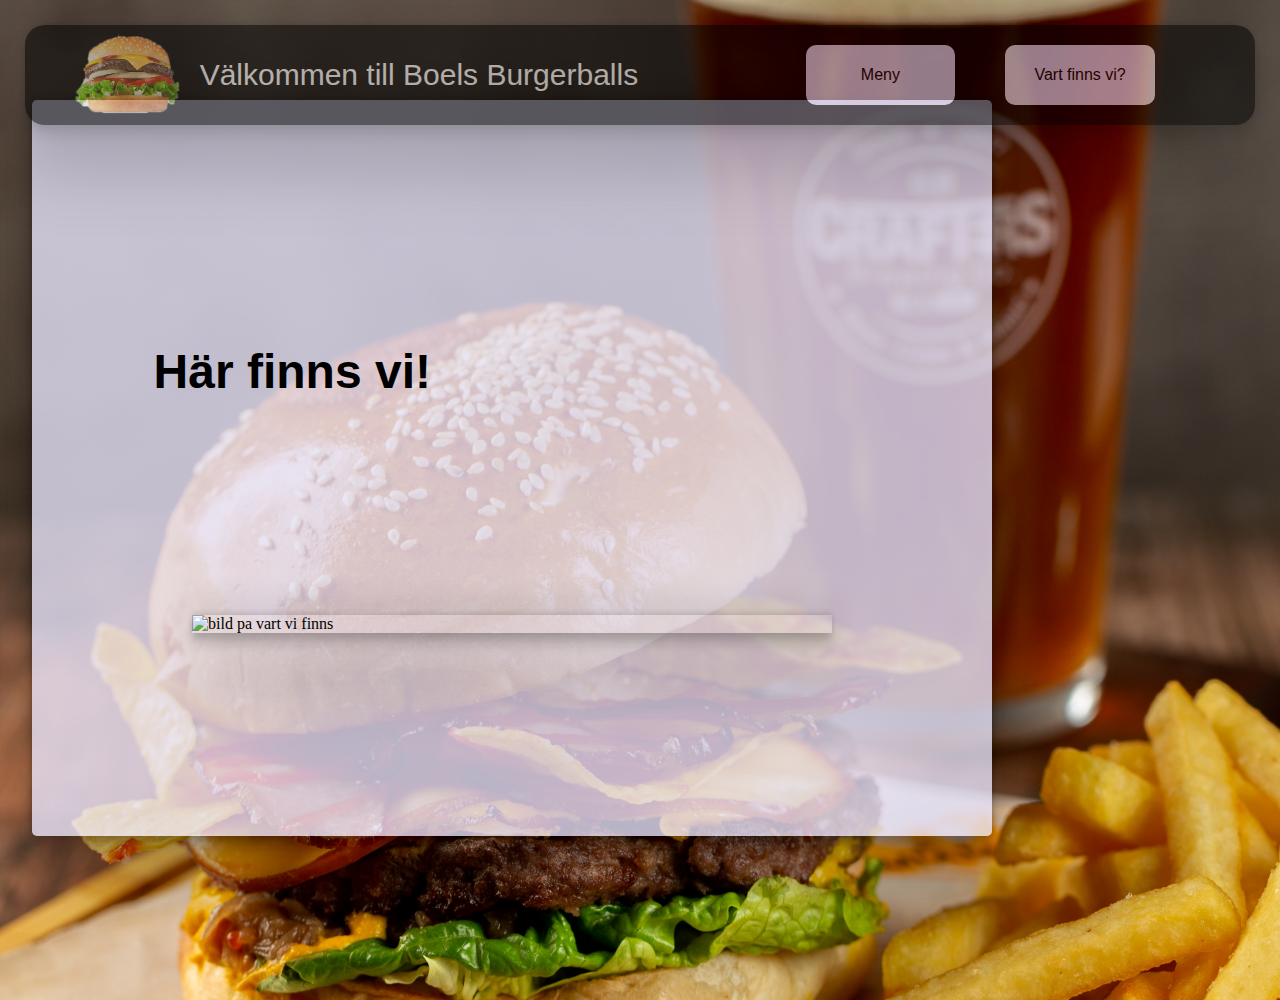
==== vart_finns_vi.html @ bd5e5066 "Under lovet har jag fortsatt med dem andra sidorna och detaljer på både bodyn och headern." ====
<!DOCTYPE html>
<html lang="en">
<head>
    <meta charset="UTF-8">
    <meta http-equiv="X-UA-Compatible" content="IE=edge">
    <meta name="viewport" content="width=device-width, initial-scale=1.0">
    <title>Boel's BurgerBalls</title>
    <link rel="stylesheet" href="css/style.css">
</head>
<body>
    <div id="container">
   
        <header>
            
            <a href="index.html"><img src="img/start_sida_3.png" alt="bild pa hamburgare" id="start_sida"></a>

            <h1 id="title">Välkommen till Boels Burgerballs</h1>
                
            <ul id="link_list">
                <li><a href="meny.html" class="meny_link">Meny</a></li>

                <li><a href="vart_finns_vi.html" class="meny_link">Vart finns vi?</a></li>
            </ul>
        </header>
            
        <div id="grid_wrapper">
            <div id="id_box">

                <div id="text_box">
                    
                    <h2 id="text_title">Här finns vi!</h2>
                    

                    <img src="img/Skärmbild(13).png" alt="bild pa vart vi finns" id="vart_finns_vi">
                    


                </div>
            
        
            </div>
    
        </div>


    </div>
</body>
</html>
---- css/style.css ----
* {
    margin: 0;
    padding: 0;
    box-sizing: border-box;

}

body, html {
    margin: 0;
    padding: 0;
    height: 100%;
    width: auto;   
}


#container {
    background-image: url("../img/jon-parry-4A9IELfRdwE-unsplash.jpg");
    background-size: 100%;
    background-position: center;
    height: 1000px;
    width: 100%;
    margin: 0;
    display: grid;
    grid-template-rows: 100px 1fr;
}


header {
    background-color: black;
    height: 100px;
    display: flex;
    align-items: center;
    justify-content: space-between;
    opacity: 55%;
    margin: 25px;
    border-radius: 20px;
    box-shadow: rgba(0, 0, 0, 0.25) 0px 54px 55px, rgba(0, 0, 0, 0.12) 0px -12px 30px, rgba(0, 0, 0, 0.12) 0px 4px 6px, rgba(0, 0, 0, 0.17) 0px 12px 13px, rgba(0, 0, 0, 0.09) 0px -3px 5px;
}

#title {
    display: flex;
    width: 505px;
    height: 100px;
    justify-content: center;
    align-items: center;
    color:white;
    font-family: sans-serif;
    font-size: 30px;
    font-weight: 500;
}

#link_list {
    list-style: none;
    display: flex;
    justify-content: end;
    align-items: center;
    width: 40%;
    margin: 75px;
}

.meny_link {
    display: flex;
    background: rgb(228, 225, 248);
    width: 11.7vw;
    height: 6.6vh;
    border-radius: 10px;
    text-decoration: none;
    justify-content: center;
    align-items: center;
    margin: 25px;
    font-family: Arial, Helvetica, sans-serif;
    color: black;
    transition: 0.4s;
}

.meny_link:hover {
    font-weight: bold;
    color: black;
    height: 7vh;
    width: 12.2vw;
}

#wrapper {
    display: flex;
    justify-content: center;
    align-items: center;
    height: 100%;
    
}

#text_box {
    display: flex;
    flex-direction: column;
    justify-content: space-evenly;
    align-items: center;
    background: rgba(228, 225, 248, 0.8);
    text-decoration: none;
    width: 75vw;
    height: 57.5vw;
    align-content: space-around;
    border-radius: 5px;
    box-shadow: rgba(0, 0, 0, 0.25) 0px 54px 55px, rgba(0, 0, 0, 0.12) 0px -12px 30px, rgba(0, 0, 0, 0.12) 0px 4px 6px, rgba(0, 0, 0, 0.17) 0px 12px 13px, rgba(0, 0, 0, 0.09) 0px -3px 5px;
}

#id_box {
    /*padding: 0;*/
    display: flex;
    height: auto;
    width: 80vw;
    justify-content: center;
    flex-direction: column;
    align-items: center;
    /* margin-top: 100px; */
    
}

#texten {
    margin-left: 120px;
    margin-right: 120px;
    font-family: 'Segoe UI', Tahoma, Geneva, Verdana, sans-serif;
    font-weight: 600;
    font-size: 1.2rem;
}

#start_sida {
    height: 7.8vw;
    width: auto;
    opacity: 100%;
    justify-content: flex-start;
    margin-left: 4.9vh;
    transition: 0.4s;
}

#start_sida:hover {
    cursor: pointer;
    height: 8.5vw;
}

#text_title {
    display: flex;
    width: 56vw;
    height: 7.5vh;
    justify-content: flex-start;
    align-items: flex-start;
    color: black;
    font-family: sans-serif;
    font-size: 3rem;
    margin-top: 40px;
}

.meny_ratter {
    margin-left: 120px;
    margin-right: 120px;
    font-family: 'Segoe UI', Tahoma, Geneva, Verdana, sans-serif;
    font-weight: 600;
    font-size: 2rem;
    margin-bottom: 2rem;
}

.menyn {
    justify-content: center;
    align-content: space-between;
    list-style-type: none;
}

#vart_finns_vi {
    height: auto;
    width: 50vw;
    box-shadow: rgba(0, 0, 0, 0.25) 0px 54px 55px, rgba(0, 0, 0, 0.12) 0px -12px 30px, rgba(0, 0, 0, 0.12) 0px 4px 6px, rgba(0, 0, 0, 0.17) 0px 12px 13px, rgba(0, 0, 0, 0.09) 0px -3px 5px;
}

#nummer {
    justify-content: center;
    align-items: flex-end;
    font-family: 'Segoe UI', Tahoma, Geneva, Verdana, sans-serif;
    font-weight: 600;
    font-size: 2rem;
}
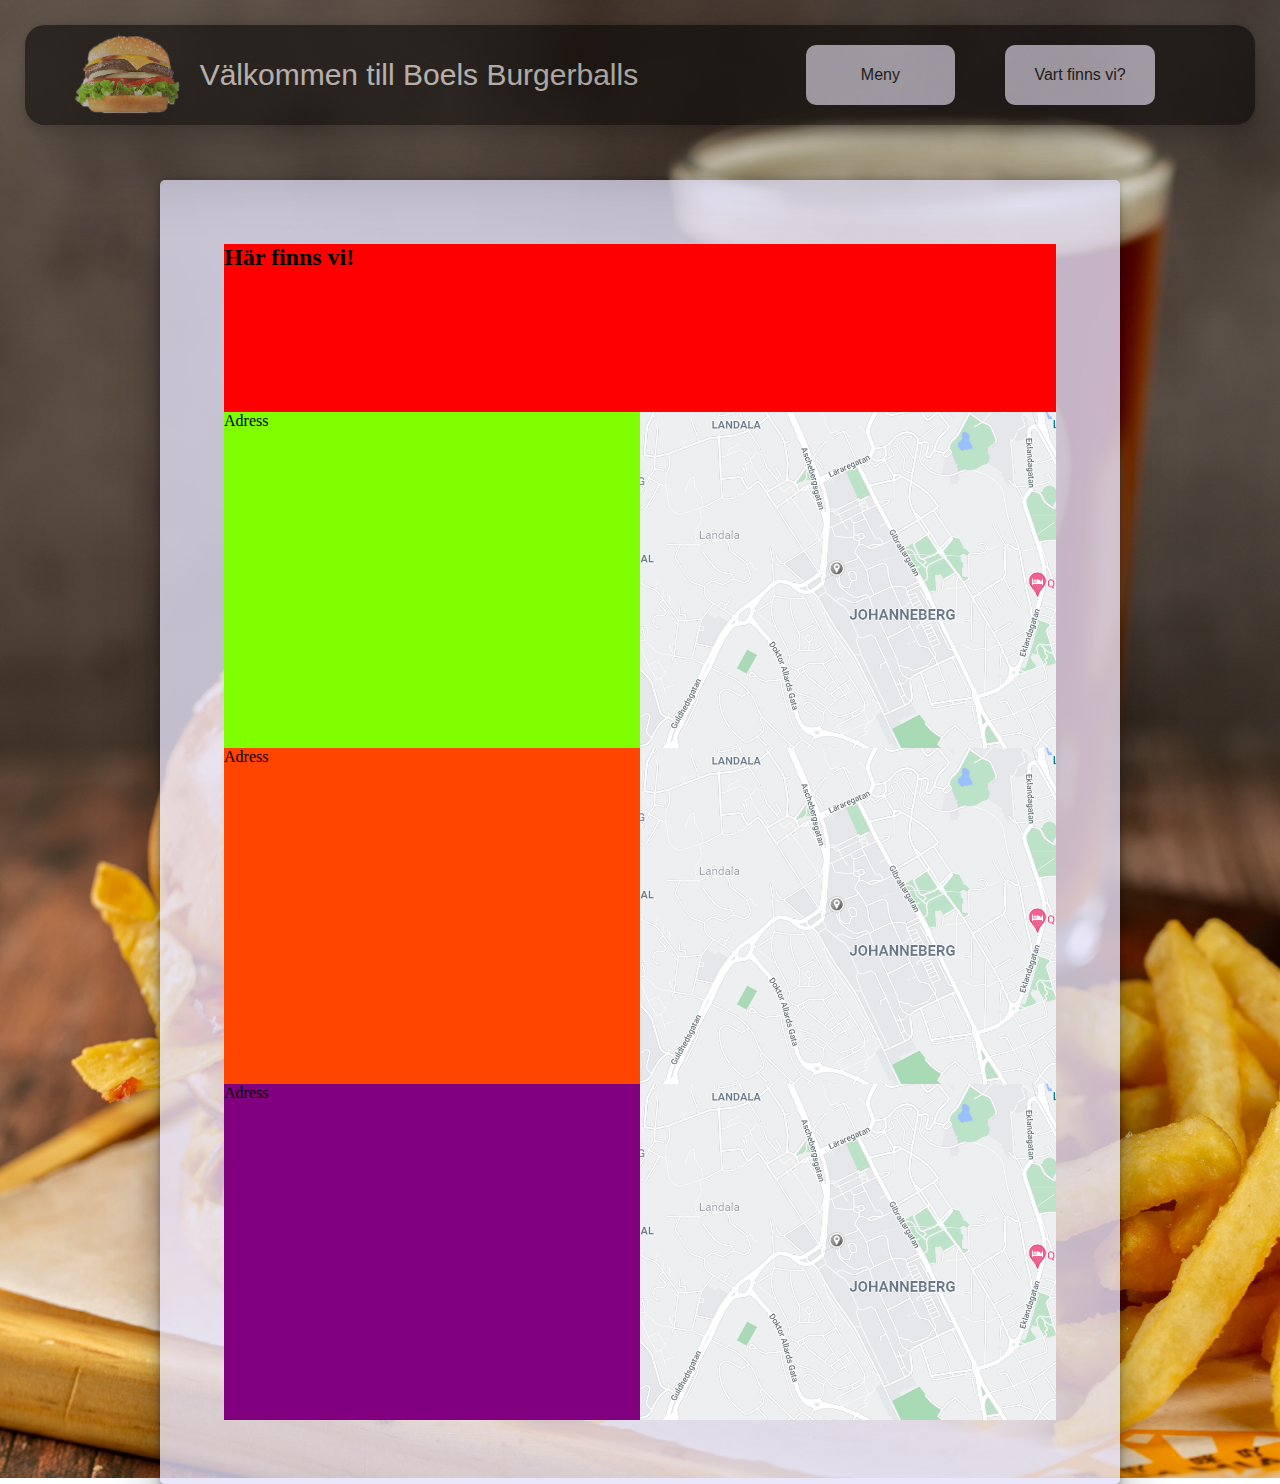
==== commit 3c628fa0: "Försökte att skapa en grid i en annan flex men lyckades inte helt till 100%" ====
--- a/vart_finns_vi.html
+++ b/vart_finns_vi.html
@@ -26,13 +26,19 @@
         <div id="grid_wrapper">
             <div id="id_box">
 
-                <div id="text_box">
+                <div id="text_box_2">
                     
-                    <h2 id="text_title">Här finns vi!</h2>
+                    <h2 id="text_title_2">Här finns vi!</h2>
                     
 
-                    <img src="img/Skärmbild(13).png" alt="bild pa vart vi finns" id="vart_finns_vi">
+                    <img src="img/Skärmbild (13).png" alt="bild pa vart vi finns" id="vart_finns_vi_1">
+                    <img src="img/Skärmbild (13).png" alt="bild pa vart vi finns" id="vart_finns_vi_2">
+                    <img src="img/Skärmbild (13).png" alt="bild pa vart vi finns" id="vart_finns_vi_3">
+
                     
+                    <section id="adress_1">Adress</section>
+                    <section id="adress_2">Adress</section>
+                    <section id="adress_3">Adress</section>
 
 
                 </div>
--- a/css/style.css
+++ b/css/style.css
@@ -17,7 +17,7 @@
     background-image: url("../img/jon-parry-4A9IELfRdwE-unsplash.jpg");
     background-size: 100%;
     background-position: center;
-    height: 1000px;
+    height: 164.2vh;
     width: 100%;
     margin: 0;
     display: grid;
@@ -94,7 +94,6 @@
     justify-content: space-evenly;
     align-items: center;
     background: rgba(228, 225, 248, 0.8);
-    text-decoration: none;
     width: 75vw;
     height: 57.5vw;
     align-content: space-around;
@@ -102,10 +101,75 @@
     box-shadow: rgba(0, 0, 0, 0.25) 0px 54px 55px, rgba(0, 0, 0, 0.12) 0px -12px 30px, rgba(0, 0, 0, 0.12) 0px 4px 6px, rgba(0, 0, 0, 0.17) 0px 12px 13px, rgba(0, 0, 0, 0.09) 0px -3px 5px;
 }
 
+#text_box_2 {
+    margin-top: 5rem;
+    display: grid;
+    padding: 5vw;
+    /* flex-direction: column; */
+    /* justify-content: space-evenly; */
+    /* align-items: center; */
+    background: rgba(228, 225, 248, 0.8);
+    width: 75vw;
+    height: max-content;
+    /* align-content: space-around; */
+    border-radius: 5px;
+    box-shadow: rgba(0, 0, 0, 0.25) 0px 54px 55px, rgba(0, 0, 0, 0.12) 0px -12px 30px, rgba(0, 0, 0, 0.12) 0px 4px 6px, rgba(0, 0, 0, 0.17) 0px 12px 13px, rgba(0, 0, 0, 0.09) 0px -3px 5px;
+    grid-template-columns: 1fr 1fr;
+    grid-template-rows: 0.5fr 1fr 1fr 1fr;
+    grid-template-areas: 
+    "he1 he1"
+    "ad1 vf1"
+    "ad2 vf2"
+    "ad3 vf3"
+    ;
+}
+
+#text_title_2 {
+    grid-area: he1;
+    background: red;
+}
+
+#vart_finns_vi_1 {
+    grid-area: vf1;
+    background: blue;
+    object-fit: contain;
+    width: 100%;
+    height: 100%;
+}
+
+#vart_finns_vi_2 {
+    grid-area: vf2;
+    background: orange;
+    object-fit: contain;
+    width: 100%;
+    height: 100%;
+}
+
+#vart_finns_vi_3 {
+    grid-area: vf3;
+    background: blue;
+    object-fit: contain;
+    width: 100%;
+    height: 100%;
+}
+
+#adress_1 {
+    grid-area: ad1;
+    background: chartreuse;
+}
+#adress_2 {
+    grid-area: ad2;
+    background: orangered;
+}
+#adress_3 {
+    grid-area: ad3;
+    background: purple;
+}
+
 #id_box {
     /*padding: 0;*/
     display: flex;
-    height: auto;
+    height: max-content;
     width: 80vw;
     justify-content: center;
     flex-direction: column;
@@ -175,4 +239,10 @@
     font-family: 'Segoe UI', Tahoma, Geneva, Verdana, sans-serif;
     font-weight: 600;
     font-size: 2rem;
+}
+
+#grid_wrapper {
+    display: flex;
+    align-items: center;
+    justify-content: center;
 }